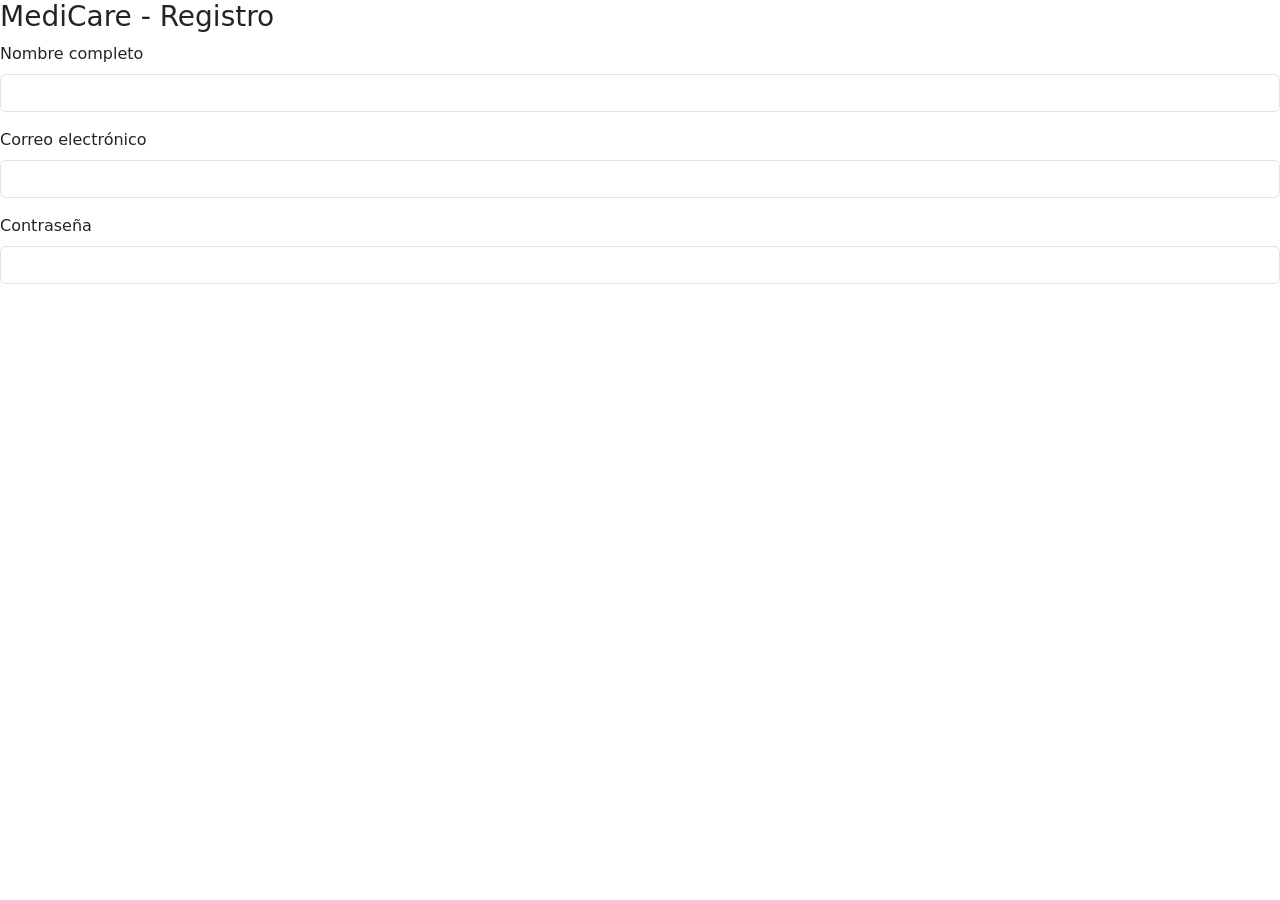
==== MediCare/src/main/resources/templates/registro.html @ 180dd34c "Footer, Header y Cita Medica" ====
<!DOCTYPE html>
<html xmlns:th="http://www.thymeleaf.org">
    <head>
        <title>Registro - MediCare</title>
        <link rel="stylesheet" href="https://cdn.jsdelivr.net/npm/bootstrap@5.3.0/dist/css/bootstrap.min.css">
        <link th:href="@{/css/estilos.css}" rel="stylesheet"/>
    </head>
    <div class="login-container">
        <div class="login-card">
            <h3 class="login-header">MediCare - Registro</h3>
            <form th:action="@{/registro}" method="post" th:object="${usuario}">
                <div class="mb-3">
                    <label class="form-label">Nombre completo</label>
                    <input type="text" th:field="*{nombreCompleto}" class="form-control" required/>
                </div>
                <div class="mb-3">
                    <label class="form-label">Correo electrónico</label>
                    <input type="email" th:field="*{correo}" class="form-control" required/>
                </div>
                <div class="mb-3">
                    <label class="form-label">Contraseña</label>
                    <input type="password" th:field="*{password}" class="form-control" required/>
                </div>
                <button type="submit" class="btn btn-login w-100 text-white">Registrarse</button>
            </form>
        </div>
    </div>
</html>
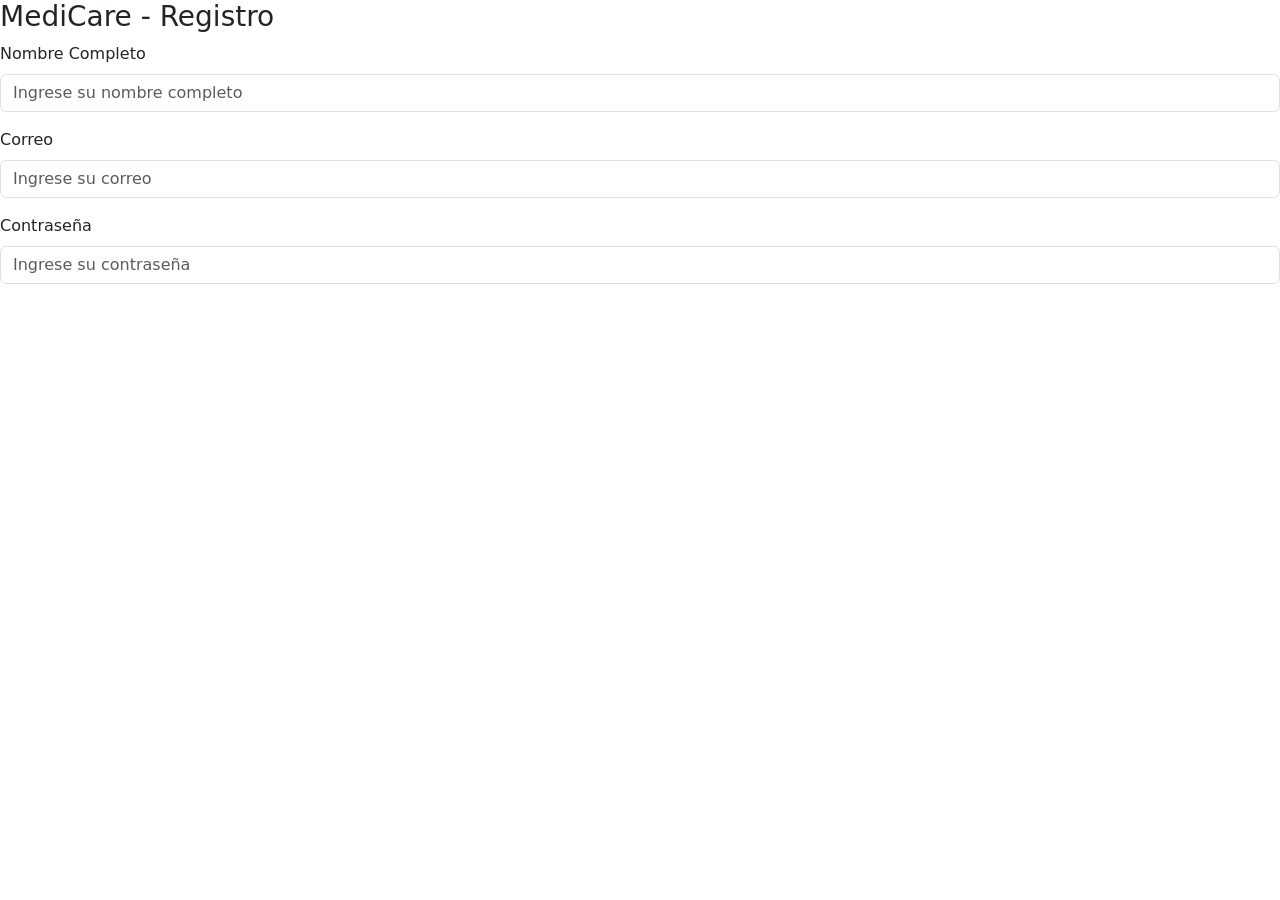
==== commit cf849521: "Registro y cambios finales" ====
--- a/MediCare/src/main/resources/templates/registro.html
+++ b/MediCare/src/main/resources/templates/registro.html
@@ -8,20 +8,33 @@
     <div class="login-container">
         <div class="login-card">
             <h3 class="login-header">MediCare - Registro</h3>
-            <form th:action="@{/registro}" method="post" th:object="${usuario}">
+            <form th:action="@{/registro}" th:object="${usuario}" method="POST">
+                <!-- Nombre -->
                 <div class="mb-3">
-                    <label class="form-label">Nombre completo</label>
-                    <input type="text" th:field="*{nombreCompleto}" class="form-control" required/>
+                    <label class="form-label">Nombre Completo</label>
+                    <input type="text" th:field="*{nombre}" class="form-control" placeholder="Ingrese su nombre completo" required/>
                 </div>
+
+                <!-- Correo -->
                 <div class="mb-3">
-                    <label class="form-label">Correo electrónico</label>
-                    <input type="email" th:field="*{correo}" class="form-control" required/>
+                    <label class="form-label">Correo</label>
+                    <input type="email" th:field="*{email}" class="form-control"  placeholder="Ingrese su correo" required/>
+                    <div th:if="${error}" class="text-danger small" th:text="${error}"></div>
                 </div>
+
+                <!-- Contraseña -->
                 <div class="mb-3">
                     <label class="form-label">Contraseña</label>
-                    <input type="password" th:field="*{password}" class="form-control" required/>
+                    <input type="password" th:field="*{password}" class="form-control" placeholder="Ingrese su contraseña" required/>
                 </div>
-                <button type="submit" class="btn btn-login w-100 text-white">Registrarse</button>
+
+                <!-- Botones -->
+                <button type="submit" class="btn btn-login w-100 text-white">
+                    <i class="fas fa-user-plus me-2"></i>Registrarse
+                </button>
+                <button type="button" class="btn btn-login w-100 text-white" onclick="window.location.href='/login'">
+                    Cancelar
+                </button>
             </form>
         </div>
     </div>
